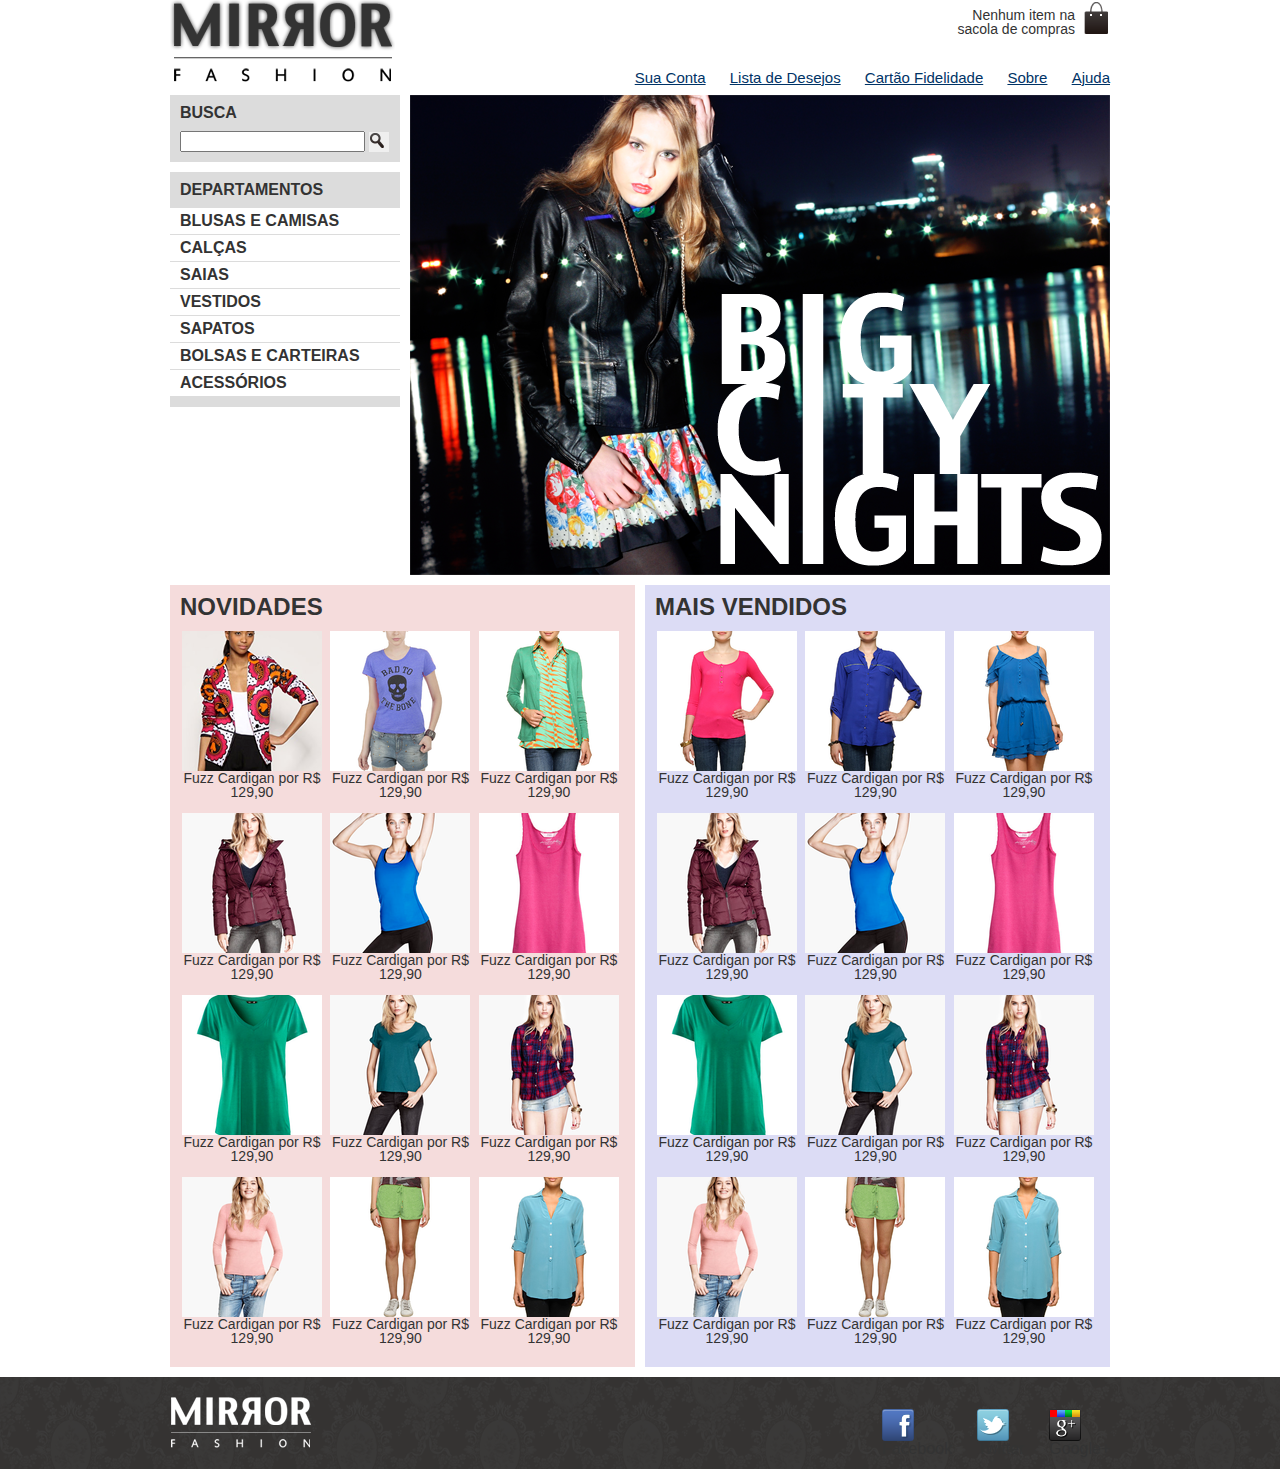
==== Mirror-Fashion2/index.html @ 64351906 "Praticando os comandos do Git" ====
<!DOCTYPE <!DOCTYPE html>
<html>

<head>
    <meta charset="utf-8" />
    <title>Mirror Fashion</title>
    <link rel="stylesheet" href="css/reset.css">
    <link rel="stylesheet" href="css/estilos.css">
</head>

<body>
    <header class="container">
        <h1>
            <img src="img/logo.png" alt="Logo da Mirror Fashion">
        </h1>
        <p class="sacola">
            Nenhum item na sacola de compras
        </p>

        <nav class="menu-opcoes">
            <ul>
                <li><a href="#">Sua Conta</a></li>
                <li><a href="#">Lista de Desejos</a></li>
                <li><a href="#">Cartão Fidelidade</a></li>
                <li><a href="sobre.html">Sobre</a></li>
                <li><a href="#">Ajuda</a></li>
            </ul>
        </nav>
    </header>
    <main class="container destaque">

        <section class="busca">
            <h2>Busca</h2>
            <form>
                <input type="seaarch">
                <button>Buscar</button>
            </form>
        </section>
        <!--Fim busca-->
        <section class="menu-departamentos">
            <h2>Departamentos</h2>
            <nav>
                <ul>
                    <li><a href="#">Blusas e Camisas</a></li>
                    <li><a href="#">Calças</a></li>
                    <li><a href="#">Saias</a></li>
                    <li><a href="#">Vestidos</a></li>
                    <li><a href="#">Sapatos</a></li>
                    <li><a href="#">Bolsas e Carteiras</a></li>
                    <li><a href="#">Acessórios</a></li>
                </ul>
            </nav>
        </section>
        <!--Fim .menu-departamentos-->
        <section class="banner-destaque">
            <figure>
                <img src="img/destaque-home.png" alt="Promoção: Big City Night">
            </figure>
        </section>
        <!--Fim .banner-destaque-->
    </main>
    <!--Fim .container .destaque-->

    <article class="container paineis">
        <section class="painel novidades">
            <h2>Novidades</h2>
            <nav>
                <ol>
                    <li>
                        <a href="produto.html">
                            <figure>
                                <img src="img/produtos/miniatura1.png" alt="miniatura 1">
                                <figcaption>Fuzz Cardigan por R$ 129,90</figcaption>
                            </figure>
                        </a>
                    </li>
                    <!--fim do primeiro produto-->
                    <li>
                        <a href="produto.html">
                            <figure>
                                <img src="img/produtos/miniatura2.png" alt="miniatura 2">
                                <figcaption>Fuzz Cardigan por R$ 129,90</figcaption>
                            </figure>
                        </a>
                    </li>
                    <!--fim do segundo produto-->
                    <li>
                        <a href="produto.html">
                            <figure>
                                <img src="img/produtos/miniatura3.png" alt="miniatura 3">
                                <figcaption>Fuzz Cardigan por R$ 129,90</figcaption>
                            </figure>
                        </a>
                    </li>
                    <!--fim do terceiro produto-->
                    <li>
                        <a href="produto.html">
                            <figure>
                                <img src="img/produtos/miniatura4.png" alt="miniatura 4">
                                <figcaption>Fuzz Cardigan por R$ 129,90</figcaption>
                            </figure>
                        </a>
                    </li>
                    <!--fim do quarto produto-->
                    <li>
                        <a href="produto.html">
                            <figure>
                                <img src="img/produtos/miniatura5.png" alt="miniatura 5">
                                <figcaption>Fuzz Cardigan por R$ 129,90</figcaption>
                            </figure>
                        </a>
                    </li>
                    <!--fim do quinto produto-->
                    <li>
                        <a href="produto.html">
                            <figure>
                                <img src="img/produtos/miniatura6.png" alt="miniatura 6">
                                <figcaption>Fuzz Cardigan por R$ 129,90</figcaption>
                            </figure>
                        </a>
                    </li>
                    <!--fim do sexto produto-->
                    <li>
                        <a href="produto.html">
                            <figure>
                                <img src="img/produtos/miniatura7.png" alt="miniatura7">
                                <figcaption>Fuzz Cardigan por R$ 129,90</figcaption>
                            </figure>
                        </a>
                    </li>
                    <!-- fim do setimo produto -->
                    <li>
                        <a href="produto.html">
                            <figure>
                                <img src="img/produtos/miniatura8.png" alt="miniatura8">
                                <figcaption>Fuzz Cardigan por R$ 129,90</figcaption>
                            </figure>
                        </a>
                    </li>
                    <!-- fim do oitavo produto -->
                    <li>
                        <a href="produto.html">
                            <figure>
                                <img src="img/produtos/miniatura9.png" alt="miniatura9">
                                <figcaption>Fuzz Cardigan por R$ 129,90</figcaption>
                            </figure>
                        </a>
                    </li>
                    <!-- fim do nono produto -->
                    <li>
                        <a href="produto.html">
                            <figure>
                                <img src="img/produtos/miniatura10.png" alt="miniatura10">
                                <figcaption>Fuzz Cardigan por R$ 129,90</figcaption>
                            </figure>
                        </a>
                    </li>
                    <!-- fim do décimo produto -->
                    <li>
                        <a href="produto.html">
                            <figure>
                                <img src="img/produtos/miniatura11.png" alt="miniatura11">
                                <figcaption>Fuzz Cardigan por R$ 129,90</figcaption>
                            </figure>
                        </a>
                    </li>
                    <!-- fim do décimo-primeiro produto -->
                    <li>
                        <a href="produto.html">
                            <figure>
                                <img src="img/produtos/miniatura12.png" alt="miniatura12">
                                <figcaption>Fuzz Cardigan por R$ 129,90</figcaption>
                            </figure>
                        </a>
                    </li>
                    <!-- fim do décimo-segundo produto -->
                </ol>
            </nav>
        </section>

        <section class="painel mais-vendidos">
            <h2>Mais Vendidos</h2>
            <nav>
                <ol>
                    <li>
                        <a href="produto.html">
                            <figure>
                                <img src="img/produtos/miniatura13.png" alt="miniatura 13">
                                <figcaption>Fuzz Cardigan por R$ 129,90</figcaption>
                            </figure>
                        </a>
                    </li>
                    <!--fim do primeiro produto-->
                    <li>
                        <a href="produto.html">
                            <figure>
                                <img src="img/produtos/miniatura14.png" alt="miniatura 14">
                                <figcaption>Fuzz Cardigan por R$ 129,90</figcaption>
                            </figure>
                        </a>
                    </li>
                    <!--fim do segundo produto-->
                    <li>
                        <a href="produto.html">
                            <figure>
                                <img src="img/produtos/miniatura15.png" alt="miniatura 15">
                                <figcaption>Fuzz Cardigan por R$ 129,90</figcaption>
                            </figure>
                        </a>
                    </li>
                    <!--fim do terceiro produto-->
                    <li>
                        <a href="produto.html">
                            <figure>
                                <img src="img/produtos/miniatura4.png" alt="miniatura4">
                                <figcaption>Fuzz Cardigan por R$ 129,90</figcaption>
                            </figure>
                        </a>
                    </li>
                    <!-- fim do quarto produto -->
                    <li>
                        <a href="produto.html">
                            <figure>
                                <img src="img/produtos/miniatura5.png" alt="miniatura5">
                                <figcaption>Fuzz Cardigan por R$ 129,90</figcaption>
                            </figure>
                        </a>
                    </li>
                    <!-- fim do quinto produto -->
                    <li>
                        <a href="produto.html">
                            <figure>
                                <img src="img/produtos/miniatura6.png" alt="miniatura6">
                                <figcaption>Fuzz Cardigan por R$ 129,90</figcaption>
                            </figure>
                        </a>
                    </li>
                    <!-- fim do sexto produto -->
                    <li>
                        <a href="produto.html">
                            <figure>
                                <img src="img/produtos/miniatura7.png" alt="miniatura7">
                                <figcaption>Fuzz Cardigan por R$ 129,90</figcaption>
                            </figure>
                        </a>
                    </li>
                    <!-- fim do setimo produto -->
                    <li>
                        <a href="produto.html">
                            <figure>
                                <img src="img/produtos/miniatura8.png" alt="miniatura8">
                                <figcaption>Fuzz Cardigan por R$ 129,90</figcaption>
                            </figure>
                        </a>
                    </li>
                    <!-- fim do oitavo produto -->
                    <li>
                        <a href="produto.html">
                            <figure>
                                <img src="img/produtos/miniatura9.png" alt="miniatura9">
                                <figcaption>Fuzz Cardigan por R$ 129,90</figcaption>
                            </figure>
                        </a>
                    </li>
                    <!-- fim do nono produto -->
                    <li>
                        <a href="produto.html">
                            <figure>
                                <img src="img/produtos/miniatura10.png" alt="miniatura10">
                                <figcaption>Fuzz Cardigan por R$ 129,90</figcaption>
                            </figure>
                        </a>
                    </li>
                    <!-- fim do décimo produto -->
                    <li>
                        <a href="produto.html">
                            <figure>
                                <img src="img/produtos/miniatura11.png" alt="miniatura11">
                                <figcaption>Fuzz Cardigan por R$ 129,90</figcaption>
                            </figure>
                        </a>
                    </li>
                    <!-- fim do décimo-primeiro produto -->
                    <li>
                        <a href="produto.html">
                            <figure>
                                <img src="img/produtos/miniatura12.png" alt="miniatura12">
                                <figcaption>Fuzz Cardigan por R$ 129,90</figcaption>
                            </figure>
                        </a>
                    </li>
                    <!-- fim do décimo-segundo produto -->
                </ol>
            </nav>
        </section>
    </article>
    <!--fim .container .paineis-->
    <footer>
        <div class="container"> <!--div container usada apenas para alinhar conteúdo com o restante da página-->
            <img id="rodape" src="img/logo-rodape.png" alt="Logo da Mirror Fashion">
            <ul class="social">
                <li><a target="_blank" href="https://facebook.com/mirrorfashion"></a>Facebook</li>
                <li><a target="_blank" href="https://twitter.com/mirrorfashion"></a>Twitter</li>
                <li><a target="_blank" href="https://plus.google.com/mirrorfashion"></a>Google+</li>
            </ul>
        </div>
    </footer>
</body>

</html>
---- Mirror-Fashion2/css/estilos.css ----
body {
    color: #333;
    font-family: "Lucida Sans Unicode", "Lucida Grande", sans-serif;
}

header {
    position: relative;
}

.menu-opcoes {
    position: absolute;
    bottom: 0;
    right: 0;
}

.sacola {
    background-image: url(../img/sacola.png);
    background-repeat: no-repeat;
    background-position: top right;

    font-size: 14px;
    padding-right: 35px;
    text-align: right;
    width: 140px;

    padding-top: 8px;

    position: absolute;
    top: 0;
    right: 0;
}

.menu-opcoes ul {
    font-size: 15px;
}

.menu-opcoes ul li{
    display: inline;
    margin-left: 20px;
}

.menu-opcoes a {
    color: #036;
}

.container {
    margin: auto;
    width: 940px;
}

.busca,
.menu-departamentos {
    background-color: #DCDCDC;
    font-weight: bold;
    text-transform: uppercase;

    margin-right: 10px;
    width: 230px;

    float: left;
}

.menu-departamentos {
    clear: left;

    margin-top: 10px;
    padding-bottom: 10px;
}

.busca h2,
.busca form,
.menu-departamentos h2 {
    margin: 10px;
}

.menu-departamentos li {
    background-color: white;
    margin-bottom: 1px;
    padding: 5px 10px;
}

.menu-departamentos a {
    color: #333;
    text-decoration: none;
}

.busca input[type=search] {
    width: 170px;
}

.destaque {
    margin-top: 10px;
}

.painel {
    margin: 10px 0;
    padding: 10px;
    width: 445px;
}

.painel li {
    display: inline-block;
    vertical-align: top;
    width: 140px;

    margin: 2px;
    padding-bottom: 10px;
}

.painel h2 {
    font-size: 24px;
    font-weight: bold;
    text-transform: uppercase;
    
    margin-bottom: 10px;
}

.painel a {
    color: #333;
    font-size: 14px;
    text-align: center;
    text-decoration: none;
}

.novidades {
    float: left;
    background-color: #F5DCDC;
}

.mais-vendidos {
    float: right;
    background-color: #DCDCF5;
}

footer {
    background-image: url(../img/fundo-rodape.png);

    clear: both;

    padding: 20px 0;
}

footer .container {
    position: relative;
}

.social {
    position: absolute;
    top: 12px;
    right: 0;
}

.social a {
    /* tamanho da imagem */
    height: 32px;
    width: 32px;

    /* image replacemente */
    display: block;
    text-indent: -9999px;
}

.social a[href*="facebook.com"] {
    background-image: url(../img/facebook.png);
}

.social a[href*="twitter.com"] {
    background-image: url(../img/twitter.png);
}

.social a[href*="plus.google.com"] {
    background-image: url(../img/googleplus.png);
}

.social li {
    float: left;
    margin-left: 25px;
}

.busca button {
    /* adicionando imagem */
    background-image: url(../img/busca.png);
    background-repeat: no-repeat;
    border: none;

    /* tamanho da imagem */
    width: 20px;
    height: 20px;

    /* image replacement */
    text-indent: -9999px;
}
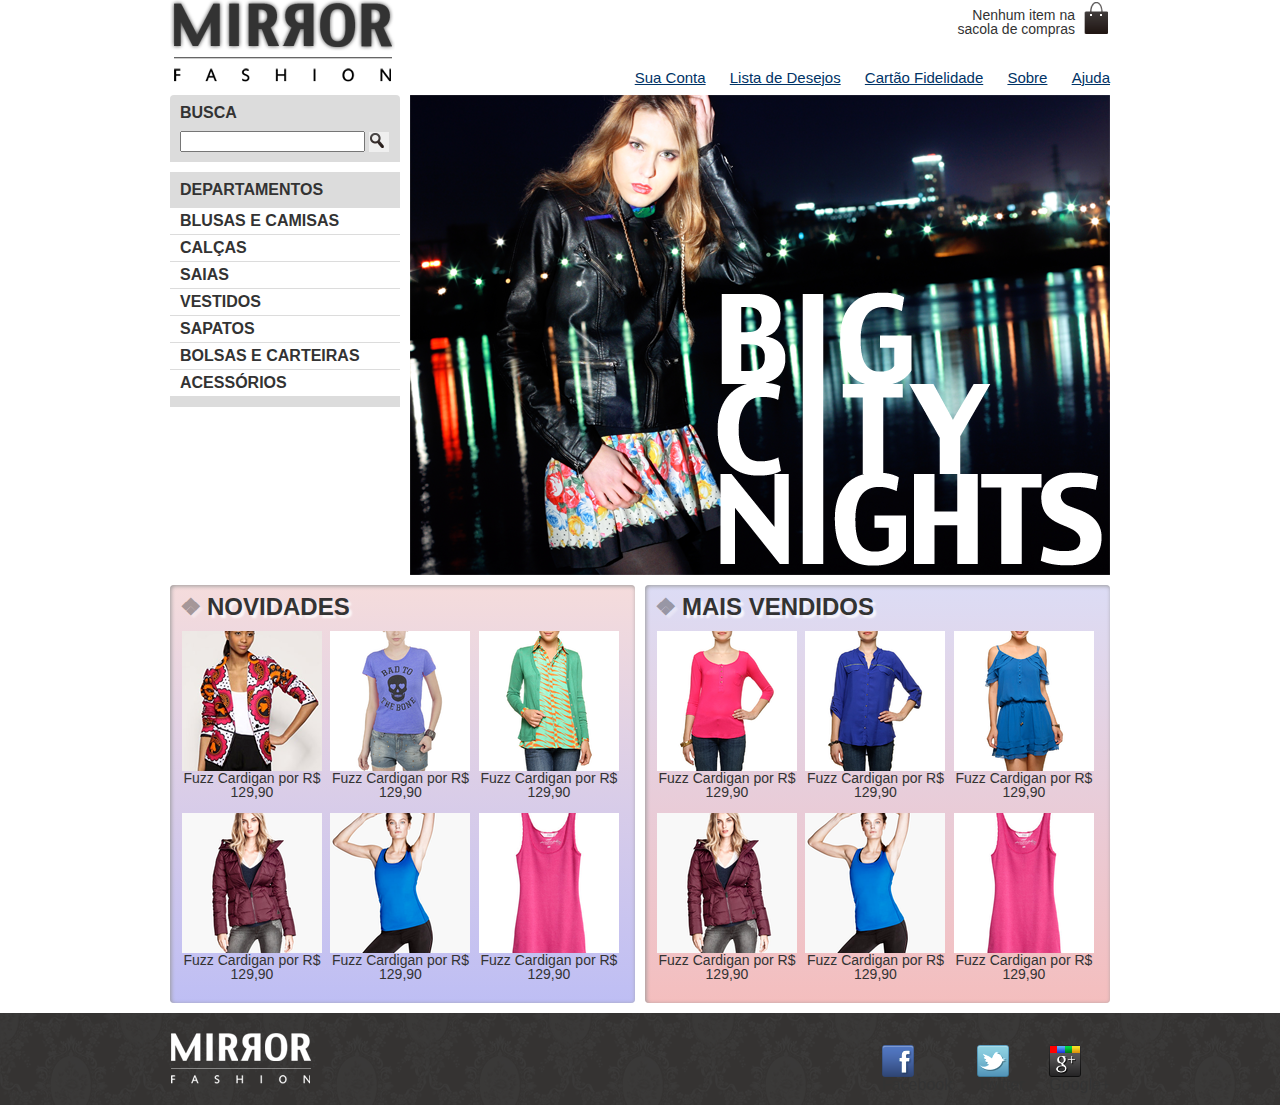
==== commit bbbe2f66: "Criando responsividade para o site" ====
--- a/Mirror-Fashion2/index.html
+++ b/Mirror-Fashion2/index.html
@@ -2,10 +2,13 @@
 <html>
 
 <head>
-    <meta charset="utf-8" />
+    <meta charset="UTF-8" />
+    <meta name="viewport" content="width=device-width">
     <title>Mirror Fashion</title>
+    <link rel="icon" href="img/logo.png">
     <link rel="stylesheet" href="css/reset.css">
     <link rel="stylesheet" href="css/estilos.css">
+
 </head>
 
 <body>
@@ -41,7 +44,14 @@
             <h2>Departamentos</h2>
             <nav>
                 <ul>
-                    <li><a href="#">Blusas e Camisas</a></li>
+                    <li><a href="#">Blusas e Camisas</a>
+                        <ul>
+                            <li><a href="#">Manga curta</a></li>
+                            <li><a href="#">Manga comprida</a></li>
+                            <li><a href="#">Camisa social</a></li>
+                            <li><a href="#">Camisa casual</a></li>
+                        </ul>
+                    </li>
                     <li><a href="#">Calças</a></li>
                     <li><a href="#">Saias</a></li>
                     <li><a href="#">Vestidos</a></li>
@@ -296,12 +306,16 @@
     </article>
     <!--fim .container .paineis-->
     <footer>
-        <div class="container"> <!--div container usada apenas para alinhar conteúdo com o restante da página-->
+        <div class="container">
+            <!--div container usada apenas para alinhar conteúdo com o restante da página-->
             <img id="rodape" src="img/logo-rodape.png" alt="Logo da Mirror Fashion">
             <ul class="social">
-                <li><a target="_blank" href="https://facebook.com/mirrorfashion"></a>Facebook</li>
-                <li><a target="_blank" href="https://twitter.com/mirrorfashion"></a>Twitter</li>
-                <li><a target="_blank" href="https://plus.google.com/mirrorfashion"></a>Google+</li>
+                <li>
+                    <a target="_blank" href="https://facebook.com/mirrorfashion"></a>Facebook</li>
+                <li>
+                    <a target="_blank" href="https://twitter.com/mirrorfashion"></a>Twitter</li>
+                <li>
+                    <a target="_blank" href="https://plus.google.com/mirrorfashion"></a>Google+</li>
             </ul>
         </div>
     </footer>
--- a/Mirror-Fashion2/css/estilos.css
+++ b/Mirror-Fashion2/css/estilos.css
@@ -1,6 +1,38 @@
 body {
+    font-family: "Lucida Sans Unicode", "Lucida Grande", sans-serif;
     color: #333;
-    font-family: "Lucida Sans Unicode", "Lucida Grande", sans-serif;
+}
+
+.container {
+    margin: 0 auto;
+    width: 940px;
+}
+
+.sacola {
+    background-image: url(../img/sacola.png);
+    background-repeat: no-repeat;
+    background-position: top right;
+    font-size: 14px;
+    padding-top: 8px;
+    padding-right: 35px;
+    text-align: right;
+    width: 140px;
+    position: absolute;
+    top: 0;
+    right: 0;
+}
+
+.menu-opcoes ul {
+    font-size: 15px;
+}
+
+.menu-opcoes a {
+    color: #036;
+}
+
+.menu-opcoes ul li {
+    display: inline;
+    margin-left: 20px;
 }
 
 header {
@@ -11,41 +43,6 @@
     position: absolute;
     bottom: 0;
     right: 0;
-}
-
-.sacola {
-    background-image: url(../img/sacola.png);
-    background-repeat: no-repeat;
-    background-position: top right;
-
-    font-size: 14px;
-    padding-right: 35px;
-    text-align: right;
-    width: 140px;
-
-    padding-top: 8px;
-
-    position: absolute;
-    top: 0;
-    right: 0;
-}
-
-.menu-opcoes ul {
-    font-size: 15px;
-}
-
-.menu-opcoes ul li{
-    display: inline;
-    margin-left: 20px;
-}
-
-.menu-opcoes a {
-    color: #036;
-}
-
-.container {
-    margin: auto;
-    width: 940px;
 }
 
 .busca,
@@ -53,16 +50,13 @@
     background-color: #DCDCDC;
     font-weight: bold;
     text-transform: uppercase;
-
     margin-right: 10px;
     width: 230px;
-
     float: left;
 }
 
 .menu-departamentos {
     clear: left;
-
     margin-top: 10px;
     padding-bottom: 10px;
 }
@@ -92,27 +86,42 @@
     margin-top: 10px;
 }
 
+.novidades {
+    float: left;
+    background-color: #F5DCDC;
+    background: linear-gradient(#F5DCDC, #BEBEF4);
+}
+
+.mais-vendidos {
+    float: right;
+    background-color: #DCDCF5;
+    background: linear-gradient(#DCDCF5, #F4BEBE);
+}
+
 .painel {
+    width: 445px;
+    padding: 10px;
     margin: 10px 0;
-    padding: 10px;
-    width: 445px;
+    border-radius: 4px;
+    box-shadow: inset 1px 1px 4px #999;
 }
 
 .painel li {
     display: inline-block;
     vertical-align: top;
     width: 140px;
-
     margin: 2px;
     padding-bottom: 10px;
+    transition: 0.7s;
 }
 
 .painel h2 {
     font-size: 24px;
     font-weight: bold;
     text-transform: uppercase;
-    
     margin-bottom: 10px;
+    font-variant: small-caps;
+    text-shadow: 3px 3px 2px rgba(255, 255, 255, 0.8);
 }
 
 .painel a {
@@ -122,21 +131,9 @@
     text-decoration: none;
 }
 
-.novidades {
-    float: left;
-    background-color: #F5DCDC;
-}
-
-.mais-vendidos {
-    float: right;
-    background-color: #DCDCF5;
-}
-
 footer {
     background-image: url(../img/fundo-rodape.png);
-
     clear: both;
-
     padding: 20px 0;
 }
 
@@ -150,44 +147,152 @@
     right: 0;
 }
 
-.social a {
-    /* tamanho da imagem */
-    height: 32px;
-    width: 32px;
-
-    /* image replacemente */
-    display: block;
-    text-indent: -9999px;
-}
-
-.social a[href*="facebook.com"] {
-    background-image: url(../img/facebook.png);
-}
-
-.social a[href*="twitter.com"] {
-    background-image: url(../img/twitter.png);
-}
-
-.social a[href*="plus.google.com"] {
-    background-image: url(../img/googleplus.png);
-}
-
 .social li {
     float: left;
     margin-left: 25px;
 }
 
+.social a {
+    width: 32px;
+    height: 32px;
+    display: block;
+    text-indent: -9999px;
+}
+
+.social a[href*="facebook"] {
+    background-image: url(../img/facebook.png);
+}
+
+.social a[href*="twitter"] {
+    background-image: url(../img/twitter.png);
+}
+
+.social a[href*="plus.google"] {
+    background-image: url(../img/googleplus.png);
+}
+
 .busca button {
-    /* adicionando imagem */
     background-image: url(../img/busca.png);
     background-repeat: no-repeat;
     border: none;
-
-    /* tamanho da imagem */
     width: 20px;
     height: 20px;
-
-    /* image replacement */
     text-indent: -9999px;
 }
 
+.menu-opcoes a:hover {
+    color: #007DC6;
+}
+
+.menu-opcoes a:active {
+    color: #867DC6;
+}
+
+.menu-departamentos li ul {
+    display: none;
+}
+
+.menu-departamentos li:hover ul {
+    display: block;
+}
+
+.menu-departamentos ul ul li {
+    background-color: #DCDCDC;
+}
+
+.menu-departamentos li li a:before {
+    content: "\272A";
+    padding-right: 3px;
+}
+
+.painel h2:before {
+    content: "\2756";
+    padding-right: 5px;
+    opacity: 0.4;
+}
+
+.busca {
+    border-top-left-radius: 4px;
+    border-top-right-radius: 4px;
+}
+
+.painel li:nth-child(2n):hover {
+    transform: scale(1.2) rotate(5deg);
+}
+
+.painel li:hover {
+    background-color: rgba(255, 255, 255, 0.8);
+    box-shadow: 0 0 5px #333;
+    transform: scale(1.2) rotate(-5deg);
+    transition: 0.7s;
+}
+
+.painel li:nth-child(n+7) {
+    display: none;
+}
+
+.painel-aberto li:nth-child(n+7) {
+    display: inline-block;
+}
+
+.painel button {
+    /* posicionamento */
+    position: relative;
+    float: right;
+    margin-right: 10px;
+    margin-bottom: 10px;
+    padding: 10px;
+    /* estilo */
+    background-color: #333;
+    border: 0;
+    border-radius: 4px;
+    box-shadow: 1px 1px 3px rgba(30, 30, 30, 0.5);
+    color: white;
+    font-size: 1em;
+    text-decoration: none;
+    text-shadow: 1px 0 1px black;
+    /* animação */
+    transition: 0.3s;
+}
+
+.painel button:hover {
+    background-color: #393939;
+    box-shadow: 1px 0 20px rgba(200, 200, 120, 0.9);
+    border-top-color: #393939;
+}
+
+@media (max-width: 939px) {
+    .container {
+        width: 96%;
+    }
+    header h1 {
+        text-align: center;
+    }
+    header h1 img {
+        max-width: 50%;
+    }
+    .sacola {
+        display: none;
+    }
+    .menu-opcoes {
+        position: static;
+        text-align: center;
+    }
+    .menu.opcoes ul li {
+        display: inline-block;
+        margin: 5px;
+    }
+    .busca,
+    .menu-departamentos,
+    .banner-destaque img {
+        margin-right: 0;
+        width: 100%;
+    }
+    .painel {
+        width: auto;
+    }
+    .painel li {
+        width: 30%;
+        width: 100%;
+    }
+}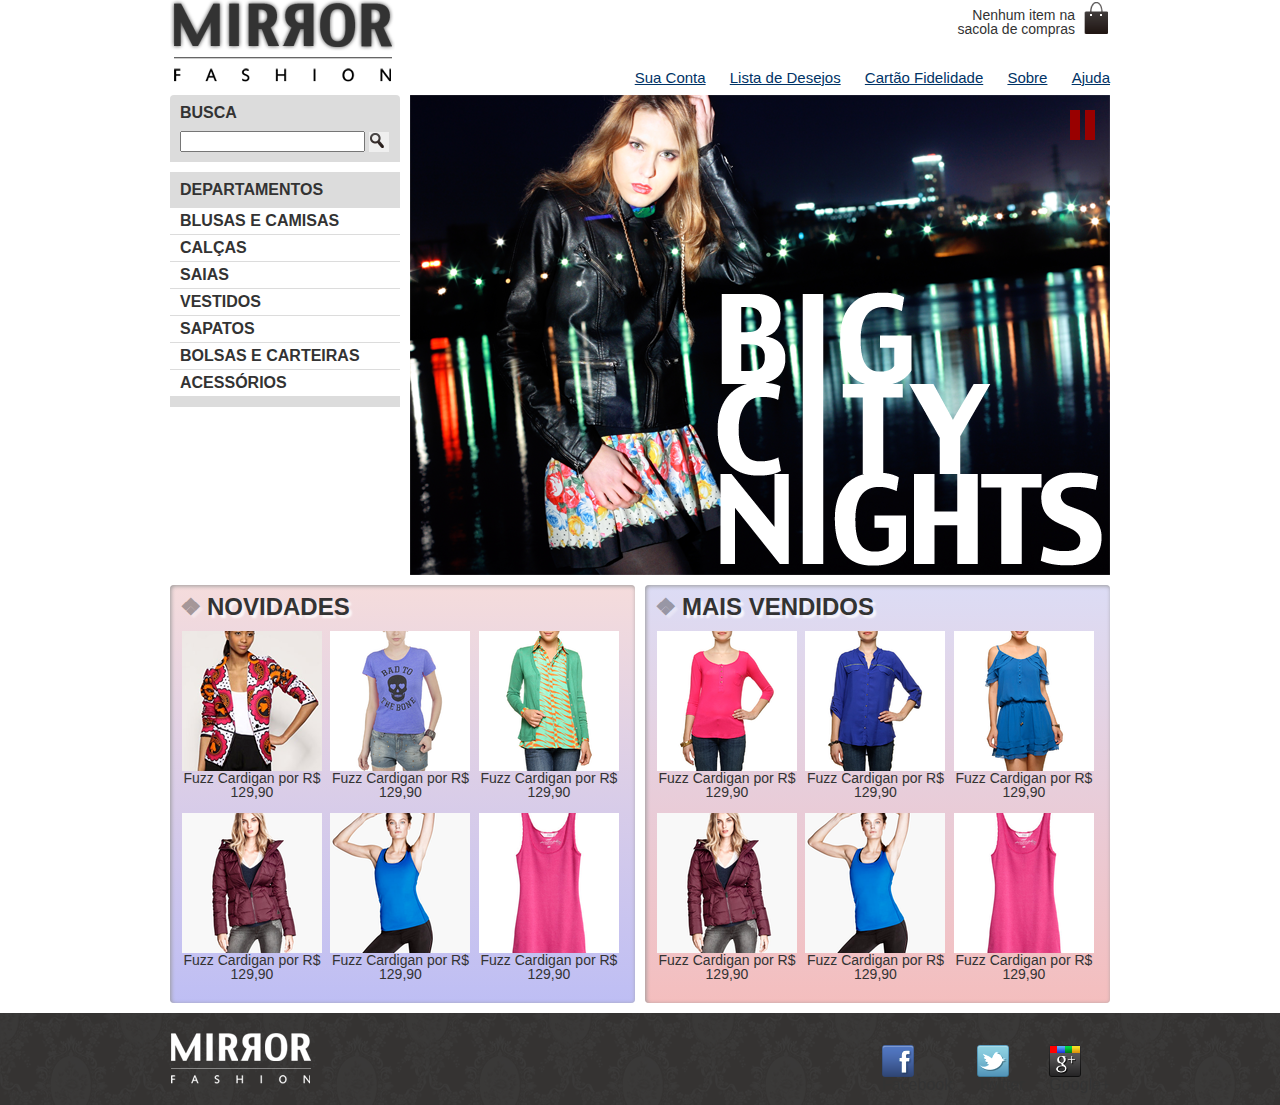
==== commit 36457534: "inserindo banner rotativo" ====
--- a/Mirror-Fashion2/index.html
+++ b/Mirror-Fashion2/index.html
@@ -8,6 +8,7 @@
     <link rel="icon" href="img/logo.png">
     <link rel="stylesheet" href="css/reset.css">
     <link rel="stylesheet" href="css/estilos.css">
+    <link rel="stylesheet" href="css/banner.css">
 
 </head>
 
@@ -66,6 +67,7 @@
             <figure>
                 <img src="img/destaque-home.png" alt="Promoção: Big City Night">
             </figure>
+            <a href="#" class="pause"></a>
         </section>
         <!--Fim .banner-destaque-->
     </main>
@@ -318,6 +320,7 @@
                     <a target="_blank" href="https://plus.google.com/mirrorfashion"></a>Google+</li>
             </ul>
         </div>
+        <script type="text/javascript" src="js/banner.js"></script>
     </footer>
 </body>
 
--- a/Mirror-Fashion2/css/banner.css
+++ b/Mirror-Fashion2/css/banner.css
@@ -0,0 +1,24 @@
+.destaque {
+    position: relative;
+}
+
+.pause,
+.play {
+    display: block;
+    position: absolute;
+    right: 15px;
+    top: 15px;
+}
+
+.pause {
+    border-left: 10px solid #900;
+    border-right: 10px solid #900;
+    height: 30px;
+    width: 5px;
+}
+
+.play {
+    border-left: 25px solid #900;
+    border-bottom: 15px solid transparent;
+    border-top: 15px solid transparent;
+}